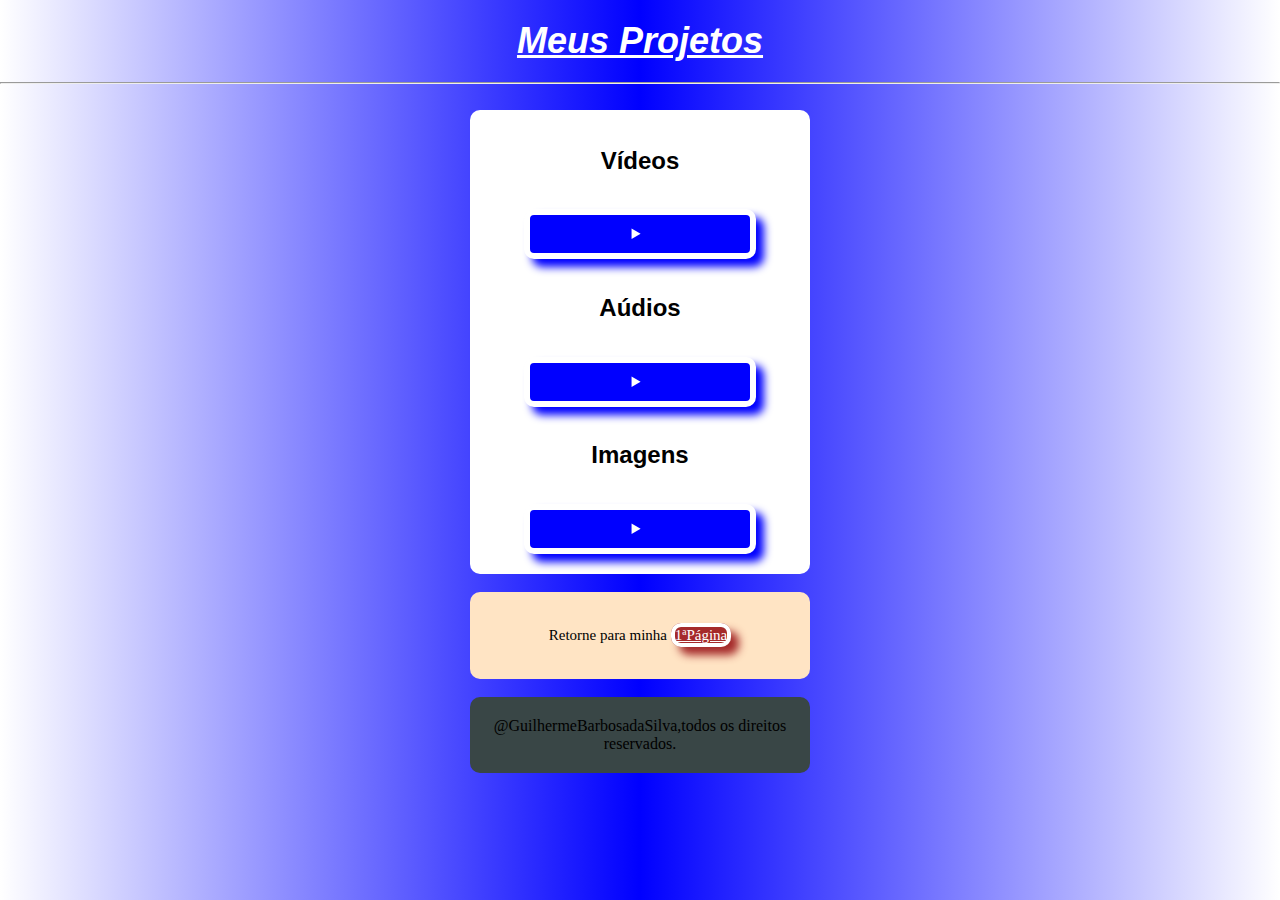
==== projetos.html @ e1f113c2 "Njnjn" ====
<!DOCTYPE html>
<html lang="pt-br">
<head>
    <link rel="shortcut icon" href="channels4_profile.jpg" type="image/x-icon">
    <meta name="theme-color" content="#f2468">
    <meta charset="UTF-8">
    <meta name="viewport" content="width=device-width, initial-scale=1.0">
    <title>Projetos</title>
</head>
<style>
body{align-items: center;justify-content: center;text-align: center;margin: auto;background:linear-gradient(to right,white,blue,white);}
h1{font-size: 30px;font-family: 'Franklin Gothic Medium', 'Arial Narrow', Arial, sans-serif;font-style: oblique;text-shadow: 6px;color: white;text-decoration: underline;}
h2{font-style: inherit;font-family: 'Lucida Sans', 'Lucida Sans Regular', 'Lucida Grande', 'Lucida Sans Unicode', Geneva, Verdana, sans-serif;font-size: 20px;text-shadow: 6px;color: black;}
p{font-size: 15px;font-family: 'Times New Roman', Times, serif;font-style: inherit;color: white;text-shadow: 6px;}
summary{width: 200px;margin: auto;border-radius: 10px 10px;padding: 10px;text-shadow: 6px;}
.summary:hover{transform: scale(0.8);transition: transform(1.03s);}
.color{width: 300px;margin: auto;border-radius: 10px 10px;padding: 20px;background-color: azure;border: 6px solid red;box-shadow: 8px 8px 8px white;}
footer{width: 300px;margin: auto;border-radius: 10px 10px;align-items: center;justify-content: center;text-align: center;padding: 20px;}
nav{padding: 20px;border-radius: 10px 10px;margin: auto;width: 300px;align-items: center;justify-content: center;text-align: center;}
section{width: 300px;margin: auto;border-radius: 10px 10px;padding: 20px;align-items: center;text-align: center;justify-content: center;}
</style>
<body>
    <head><big><h1><big>Meus Projetos</big></h1></big></head>
    <hr>
    <br>
    <main>
    <section style="background-color: white;">
    <h2><big>Vídeos</big></h2>
    <br>
    <div class="summary"><div id="text"><details><summary style="background-color: blue;color: white;border: 6px solid white;box-shadow: 8px 8px 8px blue;"></summary>
    <p><video src="Virtue.mp4" controls width="300px" height="180px" style="border: 6px solid white;box-shadow: 8px 8px 8px red;border-radius: 10px 10px;"></video></p>
    <p><a href="Virtue.mp4" download="mp4" style="background-color: blue;color: white;border: 5px solid white;box-shadow: 8px 8px 8px red;text-decoration: none;text-shadow: 6px;border-radius: 10px 10px;">Baixe aqui</a></p>
    <br>
    <p><video src="Video 1.mp4" controls width="300px" height="180px" style="border: 6px solid white;box-shadow: 8px 8px 8px red;border-radius: 10px 10px;"></video></p>
    <p><a href="Video 1.mp4" download="mp4" style="background-color: blue;color: white;border: 5px solid white;box-shadow: 8px 8px 8px red;text-decoration: none;text-shadow: 6px;border-radius: 10px 10px;">Baixe aqui</a></p>
    <br>
    <p><video src="Video 2.mp4" controls width="300px" height="180px" style="border: 6px solid white;box-shadow: 8px 8px 8px red;border-radius: 10px 10px;"></video></p>
    <p><a href="Video 2.mp4" download="mp4" style="background-color: blue;color: white;border: 5px solid white;box-shadow: 8px 8px 8px red;text-decoration: none;text-shadow: 6px;border-radius: 10px 10px;">Baixe aqui</a></p>
    <br>
    <p><video src="Video 2.mp4" controls width="300px" height="180px" style="border: 6px solid white;box-shadow: 8px 8px 8px red;border-radius: 10px 10px;"></video></p>
    <p><a href="Video 2.mp4" download="mp4" style="background-color: blue;color: white;border: 5px solid white;box-shadow: 8px 8px 8px red;text-decoration: none;text-shadow: 6px;border-radius: 10px 10px;">Baixe aqui</a></p>
    <br>
    <p><video src="Video 3.mp4" controls width="300px" height="180px" style="border: 6px solid white;box-shadow: 8px 8px 8px red;border-radius: 10px 10px;"></video></p>
    <p><a href="Video 3.mp4" download="mp4" style="background-color: blue;color: white;border: 5px solid white;box-shadow: 8px 8px 8px red;text-decoration: none;text-shadow: 6px;border-radius: 10px 10px;">Baixe aqui</a></p>
    <br>
    <p><video src="Video 5.mp4" controls width="300px" height="180px" style="border: 6px solid white;box-shadow: 8px 8px 8px red;border-radius: 10px 10px;"></video></p>
    <p><a href="Video 5.mp4" download="mp4" style="background-color: blue;color: white;border: 5px solid white;box-shadow: 8px 8px 8px red;text-decoration: none;text-shadow: 6px;border-radius: 10px 10px;">Baixe aqui</a></p>
    </div></div></details>
    <br>
    <h2><big>Aúdios</big></h2>
    <br>
    <div class="summary"><div id="text"><details><summary style="background-color: blue;color: white;border: 6px solid white;box-shadow: 8px 8px 8px blue;"></summary>
    <div class="color">
    <p><audio src="Audio 10.mp3" controls></audio></p>
    <p><a href="Audio 10.mp3" download="mp3" style="background-color: white;border: 5px solid black;color: black;box-shadow: 8px 8px 8px yellow;text-decoration: none;text-shadow: 6px;border-radius: 10px 10px;">Baixe aqui</a></p>
    <br>
    <p><audio src="Audio 1.mp3" controls></audio></p>
    <p><a href="Audio 1.mp3" download="mp3" style="background-color: white;border: 5px solid black;color: black;box-shadow: 8px 8px 8px yellow;text-decoration: none;text-shadow: 6px;border-radius: 10px 10px;">Baixe aqui</a></p>
    <br>
    <p><audio src="Audio 11.mp3" controls></audio></p>
    <p><a href="Audio 11.mp3" download="mp3" style="background-color: white;border: 5px solid black;color: black;box-shadow: 8px 8px 8px yellow;text-decoration: none;text-shadow: 6px;border-radius: 10px 10px;">Baixe aqui</a></p>
    <br>
    <p><audio src="Audio 2.mp3" controls></audio></p>
    <p><a href="Audio 2.mp3" download="mp3" style="background-color: white;border: 5px solid black;color: black;box-shadow: 8px 8px 8px yellow;text-decoration: none;text-shadow: 6px;border-radius: 10px 10px;">Baixe aqui</a></p>
    <br>
    <p><audio src="Audio 4.mp3" controls></audio></p>
    <p><a href="Audio 4.mp3" download="mp3" style="background-color: white;border: 5px solid black;color: black;box-shadow: 8px 8px 8px yellow;text-decoration: none;text-shadow: 6px;border-radius: 10px 10px;">Baixe aqui</a></p>
    <br>
    <p><audio src="Audio 6.mp3" controls></audio></p>
    <p><a href="Audio 6.mp3" download="mp3" style="background-color: white;border: 5px solid black;color: black;box-shadow: 8px 8px 8px yellow;text-decoration: none;text-shadow: 6px;border-radius: 10px 10px;">Baixe aqui</a></p>
    <br>
    <p><audio src="Audio 7.mp3" controls></audio></p>
    <p><a href="Audio 7.mp3" download="mp3" style="background-color: white;border: 5px solid black;color: black;box-shadow: 8px 8px 8px yellow;text-decoration: none;text-shadow: 6px;border-radius: 10px 10px;">Baixe aqui</a></p>
    </div>
    </div></div></details>
    <br>
    <h2><big>Imagens</big></h2>
    <br>
    <div class="summary"><div id="text"><details><summary style="background-color: blue;color: white;border: 6px solid white;box-shadow: 8px 8px 8px blue;"></summary>
    <p><img src="imagem-gratuita.jpg" alt="icon" width="200px" height="200px" style="border-radius: 10px 10px;border: 6px solid red;box-shadow: 8px 8px 8px white;"></p>
    <p><a href="imagem-gratuita.jpg" download="jpeg" style="background-color: brown;color: white;border: 5px solid white;box-shadow: 8px 8px 8px blueviolet;text-decoration: none;text-shadow: 6px;border-radius: 10px 10px;">Baixe aqui</a></p>
    <br>
    <p><img src="R (1).jpeg" alt="icon" width="200px" height="200px" style="border-radius: 10px 10px;border: 6px solid red;box-shadow: 8px 8px 8px white;"></p>
    <p><a href="R (1).jpeg" download="jpeg" style="background-color: brown;color: white;border: 5px solid white;box-shadow: 8px 8px 8px blueviolet;text-decoration: none;text-shadow: 6px;border-radius: 10px 10px;">Baixe aqui</a></p>
    <br>
    <p><img src="R (2).jpeg" alt="icon" width="200px" height="200px" style="border-radius: 10px 10px;border: 6px solid red;box-shadow: 8px 8px 8px white;"></p>
    <p><a href="R (2).jpeg" download="jpeg" style="background-color: brown;color: white;border: 5px solid white;box-shadow: 8px 8px 8px blueviolet;text-decoration: none;text-shadow: 6px;border-radius: 10px 10px;">Baixe aqui</a></p>
    <br>
    <p><img src="foto 4.jpeg" alt="icon" width="200px" height="200px" style="border-radius: 10px 10px;border: 6px solid red;box-shadow: 8px 8px 8px white;"></p>
    <p><a href="foto 4.jpeg" download="jpeg" style="background-color: brown;color: white;border: 5px solid white;box-shadow: 8px 8px 8px blueviolet;text-decoration: none;text-shadow: 6px;border-radius: 10px 10px;">Baixe aqui</a></p>
    <br>
    <p><img src="foto 5.jpeg" alt="icon" width="200px" height="200px" style="border-radius: 10px 10px;border: 6px solid red;box-shadow: 8px 8px 8px white;"></p>
    <p><a href="foto 5.jpeg" download="jpeg" style="background-color: brown;color: white;border: 5px solid white;box-shadow: 8px 8px 8px blueviolet;text-decoration: none;text-shadow: 6px;border-radius: 10px 10px;">Baixe aqui</a></p>
    <br>
    <p><img src="foto3.jpeg" alt="icon" width="200px" height="200px" style="border-radius: 10px 10px;border: 6px solid red;box-shadow: 8px 8px 8px white;"></p>
    <p><a href="foto3.jpeg" download="jpeg" style="background-color: brown;color: white;border: 5px solid white;box-shadow: 8px 8px 8px blueviolet;text-decoration: none;text-shadow: 6px;border-radius: 10px 10px;">Baixe aqui</a></p>
    </div></div></details>
    </section>
    </main>
    <br>
    <nav style="background-color: bisque;">
    <p style="color: black;">Retorne para minha <a href="index.html" target="_blank" rel="external" style="background-color: brown;color: white;border: 4px solid white;box-shadow: 8px 8px 8px brown;border-radius: 10px 10px;text-shadow: 6px;">1ªPágina</a></p>
    </nav>
    <br>
    <footer style="background-color: rgb(57, 70, 70);">
        @GuilhermeBarbosadaSilva,todos os direitos reservados.
    </footer>
    <script src="script.js"></script>
    <script>showAlert("Welcome my projects")</script>
</body>
</html>
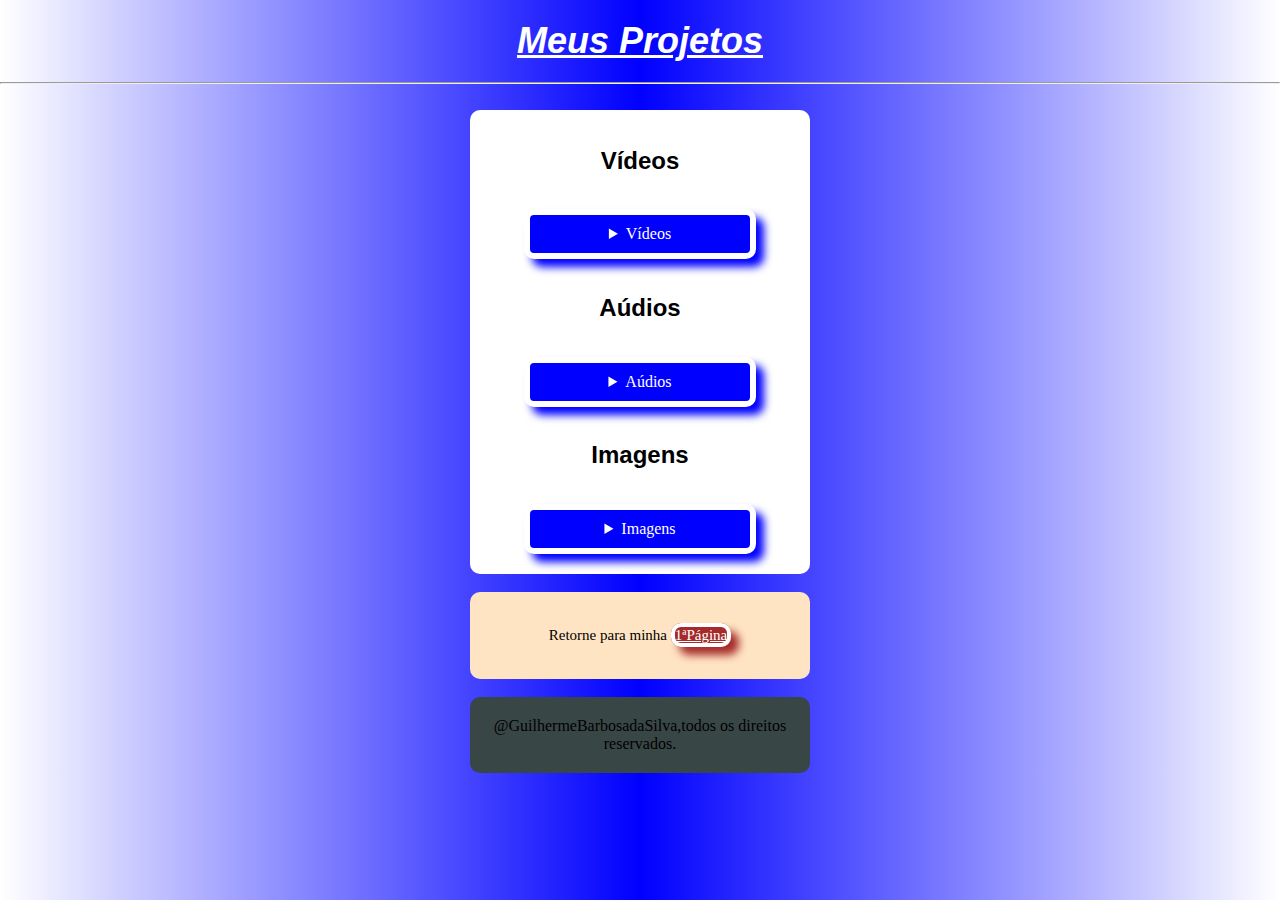
==== commit 83d8dc4f: "Atualizar o projetos.html" ====
--- a/projetos.html
+++ b/projetos.html
@@ -27,7 +27,7 @@
     <section style="background-color: white;">
     <h2><big>Vídeos</big></h2>
     <br>
-    <div class="summary"><div id="text"><details><summary style="background-color: blue;color: white;border: 6px solid white;box-shadow: 8px 8px 8px blue;"></summary>
+    <div class="summary"><div id="text"><details><summary style="background-color: blue;color: white;border: 6px solid white;box-shadow: 8px 8px 8px blue;">Vídeos</summary>
     <p><video src="Virtue.mp4" controls width="300px" height="180px" style="border: 6px solid white;box-shadow: 8px 8px 8px red;border-radius: 10px 10px;"></video></p>
     <p><a href="Virtue.mp4" download="mp4" style="background-color: blue;color: white;border: 5px solid white;box-shadow: 8px 8px 8px red;text-decoration: none;text-shadow: 6px;border-radius: 10px 10px;">Baixe aqui</a></p>
     <br>
@@ -49,7 +49,7 @@
     <br>
     <h2><big>Aúdios</big></h2>
     <br>
-    <div class="summary"><div id="text"><details><summary style="background-color: blue;color: white;border: 6px solid white;box-shadow: 8px 8px 8px blue;"></summary>
+    <div class="summary"><div id="text"><details><summary style="background-color: blue;color: white;border: 6px solid white;box-shadow: 8px 8px 8px blue;">Aúdios</summary>
     <div class="color">
     <p><audio src="Audio 10.mp3" controls></audio></p>
     <p><a href="Audio 10.mp3" download="mp3" style="background-color: white;border: 5px solid black;color: black;box-shadow: 8px 8px 8px yellow;text-decoration: none;text-shadow: 6px;border-radius: 10px 10px;">Baixe aqui</a></p>
@@ -76,7 +76,7 @@
     <br>
     <h2><big>Imagens</big></h2>
     <br>
-    <div class="summary"><div id="text"><details><summary style="background-color: blue;color: white;border: 6px solid white;box-shadow: 8px 8px 8px blue;"></summary>
+    <div class="summary"><div id="text"><details><summary style="background-color: blue;color: white;border: 6px solid white;box-shadow: 8px 8px 8px blue;">Imagens</summary>
     <p><img src="imagem-gratuita.jpg" alt="icon" width="200px" height="200px" style="border-radius: 10px 10px;border: 6px solid red;box-shadow: 8px 8px 8px white;"></p>
     <p><a href="imagem-gratuita.jpg" download="jpeg" style="background-color: brown;color: white;border: 5px solid white;box-shadow: 8px 8px 8px blueviolet;text-decoration: none;text-shadow: 6px;border-radius: 10px 10px;">Baixe aqui</a></p>
     <br>
